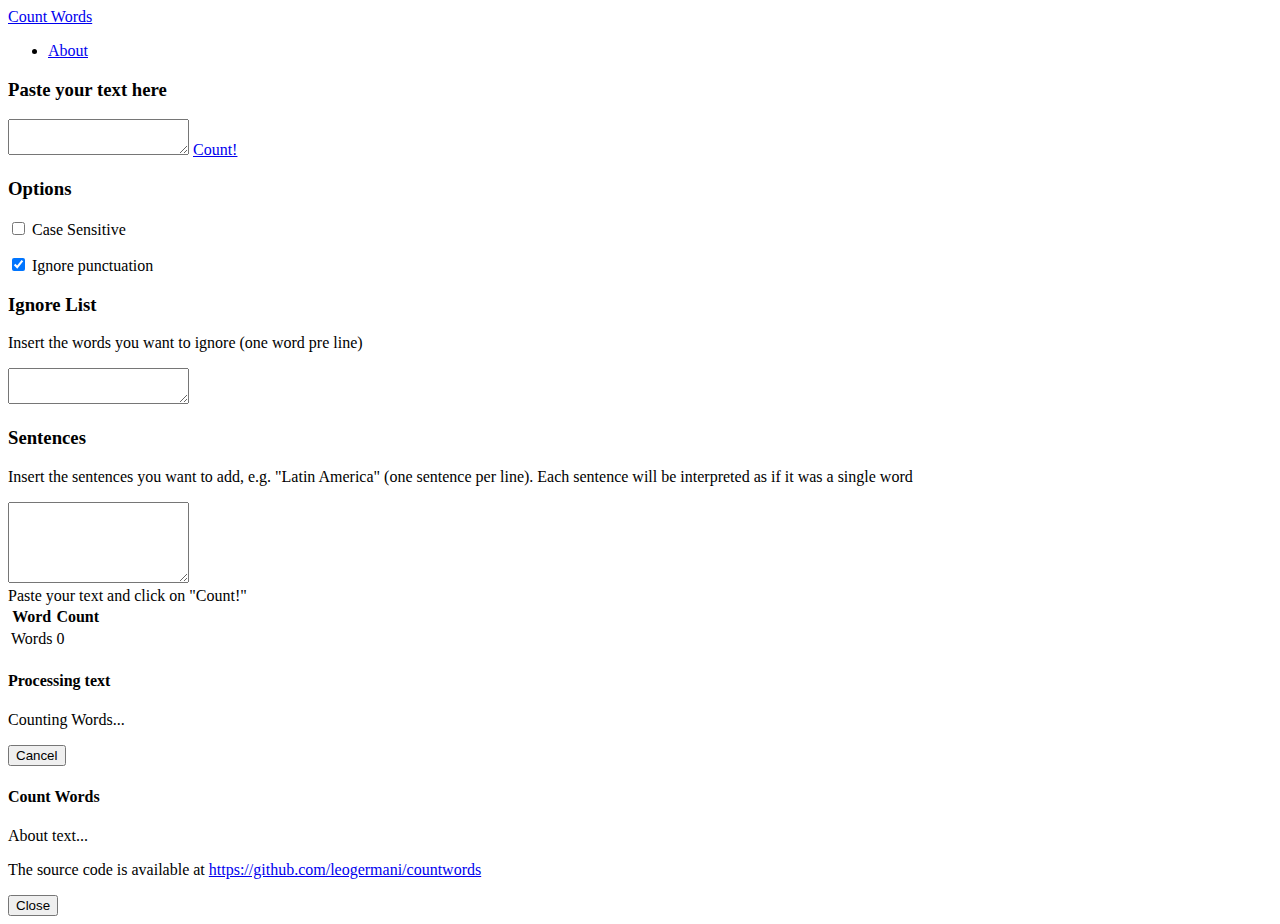
==== src/index.html @ 338331b0 "improving usability; change button postion; avoid error when submit empty text; hide table results w" ====
<!DOCTYPE html>
<html lang="en">
  <head>
    <meta charset="utf-8">
    <meta http-equiv="X-UA-Compatible" content="IE=edge">
    <meta name="viewport" content="width=device-width, initial-scale=1">
    <!-- The above 3 meta tags *must* come first in the head; any other head content must come *after* these tags -->
    <title>Count Words</title>
    
    <link href="vendor/DataTables/css/jquery.dataTables.min.css" rel="stylesheet">
    <link href="vendor/DataTables/css/dataTables.tableTools.min.css" rel="stylesheet">
    <link href="vendor/bootstrap/css/bootstrap.min.css" rel="stylesheet">
    <link href="css/word-frequency.css" rel="stylesheet">

    <script type="text/javascript" language="javascript" src="vendor/jquery/jquery.min.js"></script>
    <script type="text/javascript" language="javascript" src="vendor/DataTables/js/jquery.dataTables.min.js"></script>
    <script type="text/javascript" language="javascript" src="vendor/DataTables/js/dataTables.tableTools.min.js"></script>
    <script type="text/javascript" language="javascript" src="vendor/bootstrap/js/bootstrap.min.js"></script>
    <script type="text/javascript" language="javascript" src="vendor/bootstrap/js/bootstrap-modal.js"></script>
    
    
    <script type="text/javascript" language="javascript" src="js/word-frequency.js"></script>

    <!-- HTML5 shim and Respond.js for IE8 support of HTML5 elements and media queries -->
    <!-- WARNING: Respond.js doesn't work if you view the page via file:// -->
    <!--[if lt IE 9]>
      <script src="https://oss.maxcdn.com/html5shiv/3.7.2/html5shiv.min.js"></script>
      <script src="https://oss.maxcdn.com/respond/1.4.2/respond.min.js"></script>
    <![endif]-->
  </head>
  <body>
    
        <!-- Fixed navbar -->
    <nav class="navbar navbar-inverse ">
      <div class="container">
        <div class="navbar-header">
          <a class="navbar-brand" href="#">Count Words</a>
        </div>
        <div id="navbar" class="navbar-collapse collapse">
          <ul class="nav navbar-nav">
            <li><a id="button-about" href="#about">About</a></li>
          </ul>
        </div><!--/.nav-collapse -->
      </div>
    </nav>

    <div class="container">
    
        <div class="col-md-3 col-md-offset-1">
            
            <div class="panel panel-primary">
              <div class="panel-heading">
                <h3 class="panel-title">Paste your text here</h3>
              </div>
              <div class="panel-body">
                <textarea id="string_input" class="form-control" ></textarea>
                 <a href="#" class="btn btn-block  btn-primary" id="submit_count"><span class="glyphicon glyphicon-zoom-in"></span> Count!</a>
              </div>
            </div>
            
            <div class="panel panel-default">
              <div class="panel-heading">
                <h3 class="panel-title">Options</h3>
              </div>
              <div class="panel-body">
                <p>
					<input type="checkbox" value="1" id="option-case-sensitive" /> 
					<label for="option-case-sensitive">Case Sensitive</label> 
				</p>
                <p>
					<input type="checkbox" value="1" id="option-ignore-punctuation" checked />
					<label for="option-ignore-punctuation">Ignore punctuation </label>
				</p>
              </div>
            </div>
            
            <div class="panel panel-default">
              <div class="panel-heading">
                <h3 class="panel-title">Ignore List</h3>
              </div>
              <div class="panel-body">
                <p>Insert the words you want to ignore (one word pre line)</p>
                <textarea id="excluded_input" class="form-control" ></textarea>
              </div>
            </div>
            
            <div class="panel panel-default">
              <div class="panel-heading">
                <h3 class="panel-title" >Sentences</h3>
              </div>
              <div class="panel-body">
                <p>Insert the sentences you want to add, e.g. "Latin America" (one sentence per line). Each sentence will be interpreted as if it was a single word</p>
                <textarea id="joins_input" class="form-control" rows="5" ></textarea>
               
              </div>
            </div>
            
            
        </div>
        <div class="col-md-6 ">
			
		  <div class="alert alert-info" id="initial-text" role="alert">Paste your text and click on "Count!"</div>
			
          <table class="table table-striped" id="table-results">
            <thead>
              <tr>
                <th>Word</th>
                <th>Count</th>
              </tr>
            </thead>
            <tbody>
              <tr>
                <td>Words</td>
                <td>0</td>
              </tr>
            </tbody>
          </table>
        </div>
    
    </div>


    <div id="processing" class="modal">
      <div class="modal-dialog">
        <div class="modal-content">
          <div class="modal-header">
            <h4 class="modal-title">Processing text</h4>
          </div>
          <div class="modal-body">
            <p><span id="processing-label">Counting Words...</span> <span id="processing-current-word"></span></p>
            <div class="progress">
              <div class="progress-bar" role="progressbar" id="progressbar" aria-valuenow="0" aria-valuemin="0" aria-valuemax="100" style="width:0%">
              </div>
            </div>
          </div>
          
          <div class="modal-footer">
            <button id="cancel-count" type="button" class="btn btn-default" data-dismiss="modal">Cancel</button>
          </div>
          
        </div><!-- /.modal-content -->
      </div><!-- /.modal-dialog -->
    </div><!-- /.modal -->
    
    <div id="about" class="modal">
      <div class="modal-dialog">
        <div class="modal-content">
          <div class="modal-header">
            <h4 class="modal-title">Count Words</h4>
          </div>
          <div class="modal-body">
	
			<p>About text...</p>
			<p>The source code is available at <a href="https://github.com/leogermani/countwords" target="blank">https://github.com/leogermani/countwords</a></p>
   
          </div>
          
          <div class="modal-footer">
            <button id="cancel-count" type="button" class="btn btn-default" data-dismiss="modal">Close</button>
          </div>
          
        </div><!-- /.modal-content -->
      </div><!-- /.modal-dialog -->
    </div><!-- /.modal -->
    
    
  </body>
</html>
---- src/css/word-frequency.css ----
.progress-bar {
    -webkit-transition: none;
    -moz-transition: none;
    -ms-transition: none;
    -o-transition: none;
    transition: none;
}​

.DTTT_container, #ToolTables_table-results_0 {
	margin-left: 1em !important;
}

#submit_count {
	margin-top: 1em;
}

#table-results_wrapper {
	display: none;
}
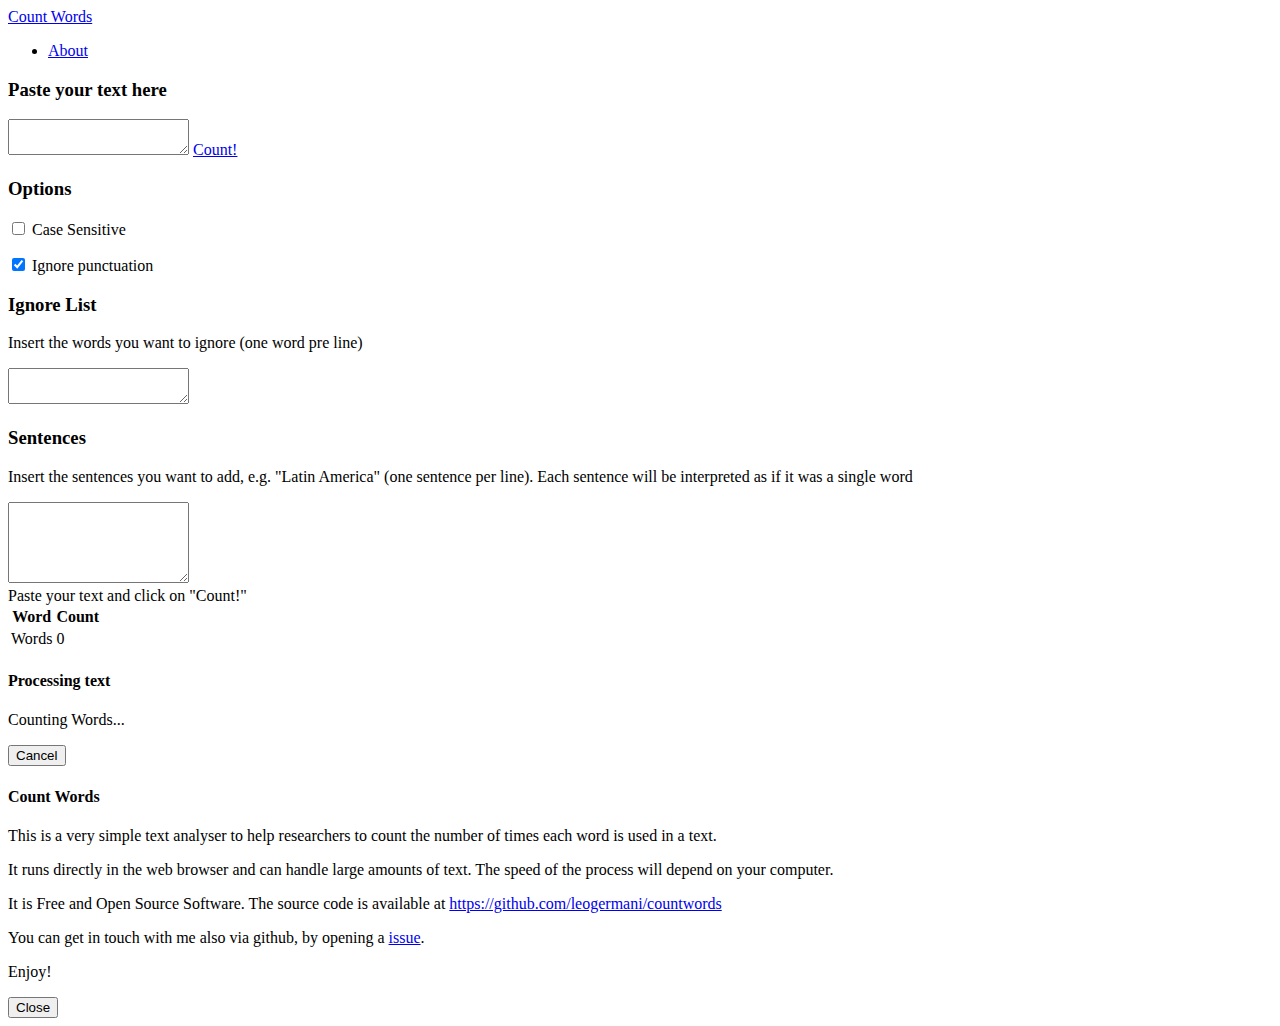
==== commit 859c5e49: "change panel style" ====
--- a/src/index.html
+++ b/src/index.html
@@ -6,6 +6,9 @@
     <meta name="viewport" content="width=device-width, initial-scale=1">
     <!-- The above 3 meta tags *must* come first in the head; any other head content must come *after* these tags -->
     <title>Count Words</title>
+    
+    <meta name=”Description” content”Simple online tool to count the number of times each word is used in a text.”/>
+    <meta name=”Keywords” content”count words frequency occurrences text analysis cloud wordcloud usage word”/>
     
     <link href="vendor/DataTables/css/jquery.dataTables.min.css" rel="stylesheet">
     <link href="vendor/DataTables/css/dataTables.tableTools.min.css" rel="stylesheet">
@@ -58,7 +61,7 @@
               </div>
             </div>
             
-            <div class="panel panel-default">
+            <div class="panel panel-info">
               <div class="panel-heading">
                 <h3 class="panel-title">Options</h3>
               </div>
@@ -74,7 +77,7 @@
               </div>
             </div>
             
-            <div class="panel panel-default">
+            <div class="panel panel-info">
               <div class="panel-heading">
                 <h3 class="panel-title">Ignore List</h3>
               </div>
@@ -84,7 +87,7 @@
               </div>
             </div>
             
-            <div class="panel panel-default">
+            <div class="panel panel-info">
               <div class="panel-heading">
                 <h3 class="panel-title" >Sentences</h3>
               </div>
@@ -150,9 +153,11 @@
           </div>
           <div class="modal-body">
 	
-			<p>About text...</p>
-			<p>The source code is available at <a href="https://github.com/leogermani/countwords" target="blank">https://github.com/leogermani/countwords</a></p>
-   
+			<p>This is a very simple text analyser to help researchers to count the number of times each word is used in a text.</p>
+			<p>It runs directly in the web browser and can handle large amounts of text. The speed of the process will depend on your computer.</p>
+			<p>It is Free and Open Source Software. The source code is available at <a href="https://github.com/leogermani/countwords" target="blank">https://github.com/leogermani/countwords</a></p>
+			<p>You can get in touch with me also via github, by opening a <a href="https://github.com/leogermani/countwords/issues" target="blank">issue</a>.</p>
+			<p>Enjoy!</p>
           </div>
           
           <div class="modal-footer">
@@ -163,6 +168,16 @@
       </div><!-- /.modal-dialog -->
     </div><!-- /.modal -->
     
+    <script>
+	  (function(i,s,o,g,r,a,m){i['GoogleAnalyticsObject']=r;i[r]=i[r]||function(){
+	  (i[r].q=i[r].q||[]).push(arguments)},i[r].l=1*new Date();a=s.createElement(o),
+	  m=s.getElementsByTagName(o)[0];a.async=1;a.src=g;m.parentNode.insertBefore(a,m)
+	  })(window,document,'script','//www.google-analytics.com/analytics.js','ga');
+
+	  ga('create', 'UA-63872126-1', 'auto');
+	  ga('send', 'pageview');
+
+	</script>
     
   </body>
 </html>
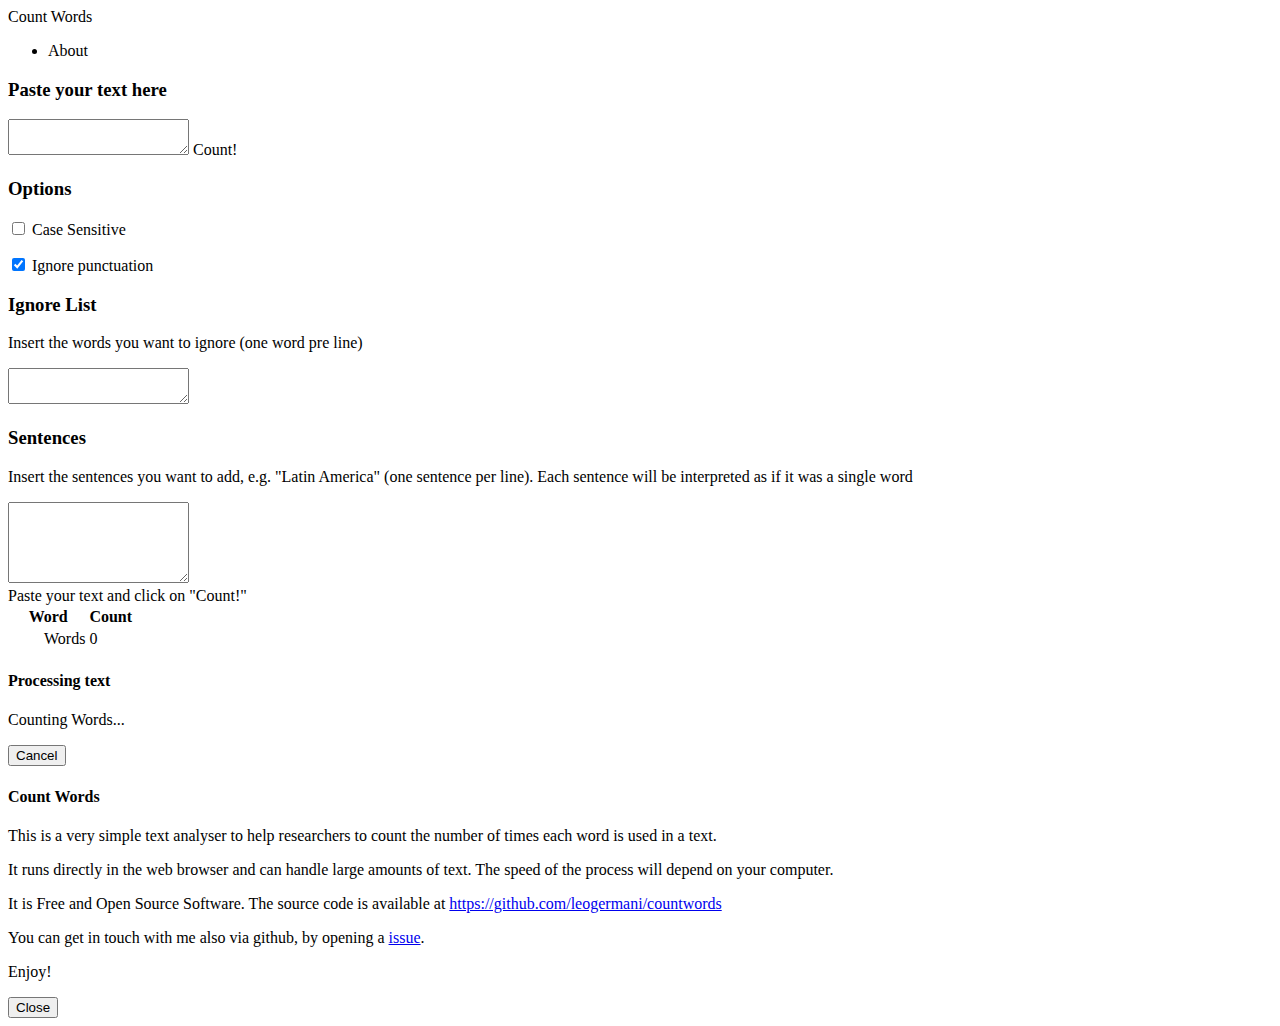
==== commit 1df7d3e9: "add remove button" ====
--- a/src/index.html
+++ b/src/index.html
@@ -37,11 +37,11 @@
     <nav class="navbar navbar-inverse ">
       <div class="container">
         <div class="navbar-header">
-          <a class="navbar-brand" href="#">Count Words</a>
+          <a class="navbar-brand">Count Words</a>
         </div>
         <div id="navbar" class="navbar-collapse collapse">
           <ul class="nav navbar-nav">
-            <li><a id="button-about" href="#about">About</a></li>
+            <li><a id="button-about">About</a></li>
           </ul>
         </div><!--/.nav-collapse -->
       </div>
@@ -57,7 +57,7 @@
               </div>
               <div class="panel-body">
                 <textarea id="string_input" class="form-control" ></textarea>
-                 <a href="#" class="btn btn-block  btn-primary" id="submit_count"><span class="glyphicon glyphicon-zoom-in"></span> Count!</a>
+                 <a class="btn btn-block  btn-primary" id="submit_count"><span class="glyphicon glyphicon-zoom-in"></span> Count!</a>
               </div>
             </div>
             
@@ -113,7 +113,7 @@
             </thead>
             <tbody>
               <tr>
-                <td>Words</td>
+                <td class="word-column">Words</td>
                 <td>0</td>
               </tr>
             </tbody>
--- a/src/css/word-frequency.css
+++ b/src/css/word-frequency.css
@@ -17,3 +17,25 @@
 #table-results_wrapper {
 	display: none;
 }
+
+
+tr .remove-word {
+	display:none;
+}
+
+tr:hover .remove-word {
+	display:inline;
+	margin-right:10px;
+}
+
+td:first-child {
+	padding-left: 34px !important;
+}
+
+tr:hover td:first-child {
+	padding-left: 0px !important;
+}
+
+#button-about {
+	cursor: pointer;
+}
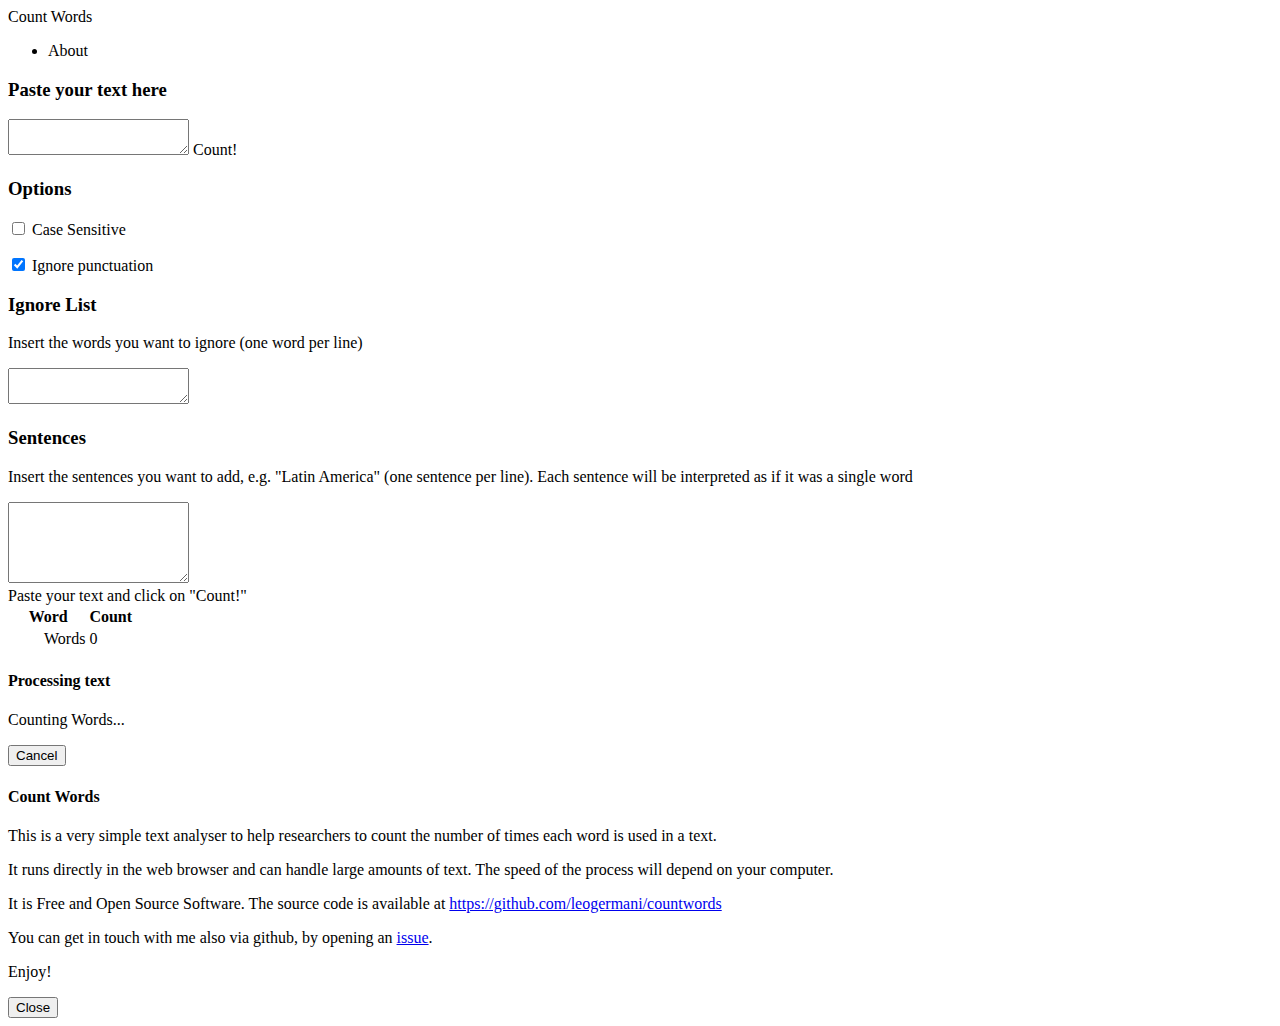
==== commit c2d89772: "Fix typo" ====
--- a/src/index.html
+++ b/src/index.html
@@ -82,7 +82,7 @@
                 <h3 class="panel-title">Ignore List</h3>
               </div>
               <div class="panel-body">
-                <p>Insert the words you want to ignore (one word pre line)</p>
+                <p>Insert the words you want to ignore (one word per line)</p>
                 <textarea id="excluded_input" class="form-control" ></textarea>
               </div>
             </div>
@@ -156,7 +156,7 @@
 			<p>This is a very simple text analyser to help researchers to count the number of times each word is used in a text.</p>
 			<p>It runs directly in the web browser and can handle large amounts of text. The speed of the process will depend on your computer.</p>
 			<p>It is Free and Open Source Software. The source code is available at <a href="https://github.com/leogermani/countwords" target="blank">https://github.com/leogermani/countwords</a></p>
-			<p>You can get in touch with me also via github, by opening a <a href="https://github.com/leogermani/countwords/issues" target="blank">issue</a>.</p>
+			<p>You can get in touch with me also via github, by opening an <a href="https://github.com/leogermani/countwords/issues" target="blank">issue</a>.</p>
 			<p>Enjoy!</p>
           </div>
           
